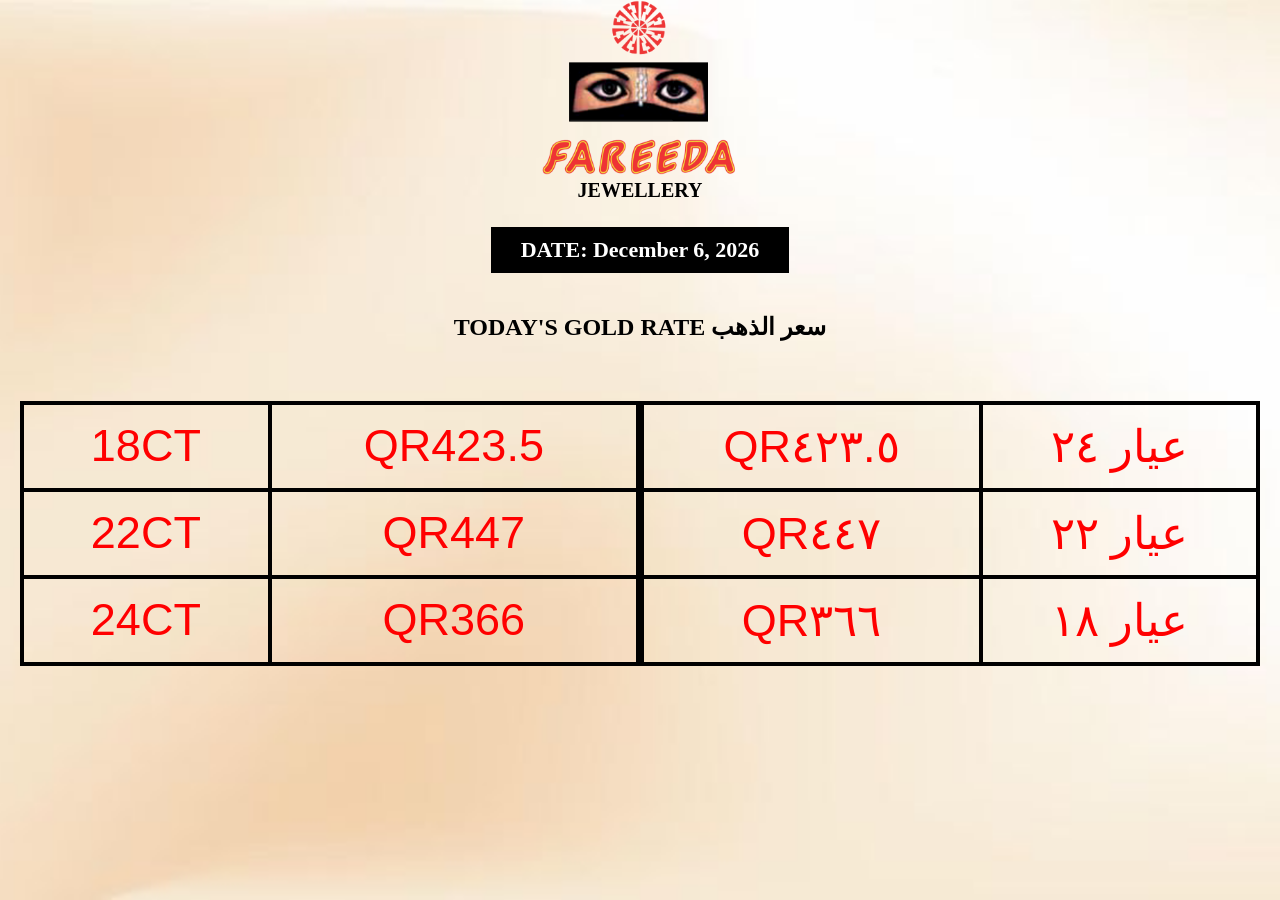
==== index.html @ 1e85da45 "Adjust logo margin and update animation duration" ====
<!DOCTYPE html>
<html lang="en" dir="ltr">
<head>
  <meta charset="UTF-8">
  <title>Fareeda Jewellery - Gold Rates</title>
  <style>
    body {
      margin: 0;
      font-family: 'Georgia', serif;
      background: url('https://josephvargheseollukkaran.github.io/fareeda/image/background.jpg') no-repeat center center fixed;
      background-size: cover;
      color: #000;
      text-align: center;
    }

    .container1 {
      display: flex;
      justify-content: space-between; /* Puts tables on left and right */
      padding: 20px;
    }

    .gold table {
      border: 4 solid black;
      border-collapse: collapse;
      width: 45%; /* Adjust width as needed */
    }

    .gold th, .gold td {
      border: 1px solid black;
      padding: 8px;
      text-align: center;
    }

    
    .container {
      background-color: rgba(255, 255, 255, 0.85);
      width: 80%;
      margin: 30px auto; 
      <!-- margin-top: 20px; /* Add space at the top */ -->
      padding: 15px;
      border-radius: 15px;
      box-shadow: 0 0 10px rgba(0,0,0,0.3);
      margin-top: 100px; /* Add space at the top */
      text-align: center; /* Center horizontally */
    }

    .logo {
      text-align: center;
      margin-bottom: 5px;
    }

    .logo img {
      width: 200px;
    }

    .logo h1 {
      font-size: 36px;
      color: #f00);
      margin: 5px 0;
    }

    .logo h2 {
      font-size: 20px;
      color: #f00);
      margin: 0;
    }

    .date-label {
      font-size: 22px;
      font-weight: bold;
      background-color: #000;
      color: #fff;
      display: inline-block;
      padding: 10px 30px;
      margin: 20px 0;
    }

    .gold-table {
      width: 100%;
      border-collapse: collapse;
      margin-top: 20px;
    }

    .gold-table th, .gold-table td {
      border: 4px solid black; /* Makes the table visible */
      border-collapse: collapse; /* Optional: cleaner borders */
      text-align: center;
      padding: 15px;
      font-size: 45px;
    }

    
    

    .ltr {
      direction: ltr;
      animation: blinker 10s linear infinite;
    color: red;
    font-size: 24px;
    font-family: sans-serif;
    }

    .rtl {
      direction: rtl;
      font-family: 'Arial', sans-serif;
    }
   

  @keyframes blinker {
    50% {
      opacity: 0;
    }
  }
  </style>
</head>
<body>

 <!-- <div class="container"> -->
    <div class="logo">
      <img src="https://josephvargheseollukkaran.github.io/fareeda/image/logo.png" alt="Fareeda Logo"> <!-- Replace with actual logo -->
      <h2>JEWELLERY</h2>
    </div>

    <div class="date-label">DATE: <span id="todayDate"></span></div>
    <h2>TODAY'S GOLD RATE   سعر الذهب </h2>

    <div class="container1">
    <!-- Left Table -->
    <table class="gold-table">
      <tr>
        <td class="ltr">18CT</td>
        <td class="ltr">QR423.5</td>
      </tr>
      <tr>
        <td class="ltr">22CT</td>
        <td class="ltr">QR447</td>
      </tr>
      <tr>
        <td class="ltr">24CT</td>
        <td class="ltr">QR366</td>
      </tr>
    </table>

    <!-- Right Table -->
    <table class="gold-table">
      <tr>
        <td class="ltr">QR٤۲۳.٥</td>
        <td class="ltr">عيار ٢٤</td>
      </tr>
      <tr>
        <td class="ltr">QR٤٤۷</td>
        <td class="ltr">عیار ۲۲</td>
      </tr>
      <tr>
        <td class="ltr">QR۳٦٦</td>
        <td class="ltr">عیار ۱۸</td>
      </tr>
    </table>
  </div>
 <!-- </div> -->

  <script>
    // Auto-fill today's date
    const dateElement = document.getElementById("todayDate");
    const today = new Date();
    const options = { year: 'numeric', month: 'long', day: 'numeric' };
    dateElement.textContent = today.toLocaleDateString('en-US', options);
  </script>

</body>
</html>
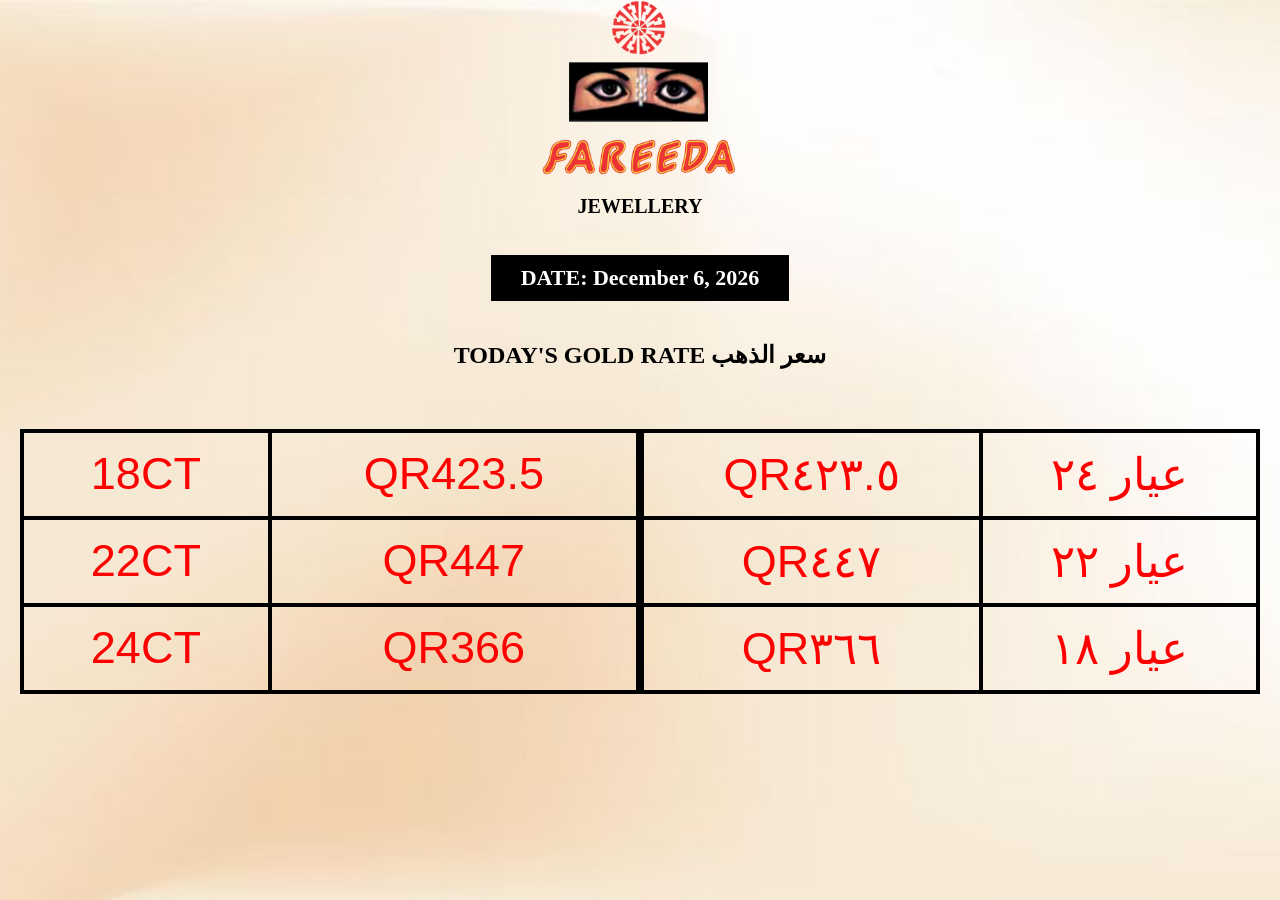
==== commit 649562e3: "Correct color and margin in logo styles Fix color codes and margin values in logo styles." ====
--- a/index.html
+++ b/index.html
@@ -55,14 +55,14 @@
 
     .logo h1 {
       font-size: 36px;
-      color: #f00);
+      color: #FF0000);
       margin: 5px 0;
     }
 
     .logo h2 {
       font-size: 20px;
-      color: #f00);
-      margin: 0;
+      color: #FF00000);
+      margin: 5;
     }
 
     .date-label {
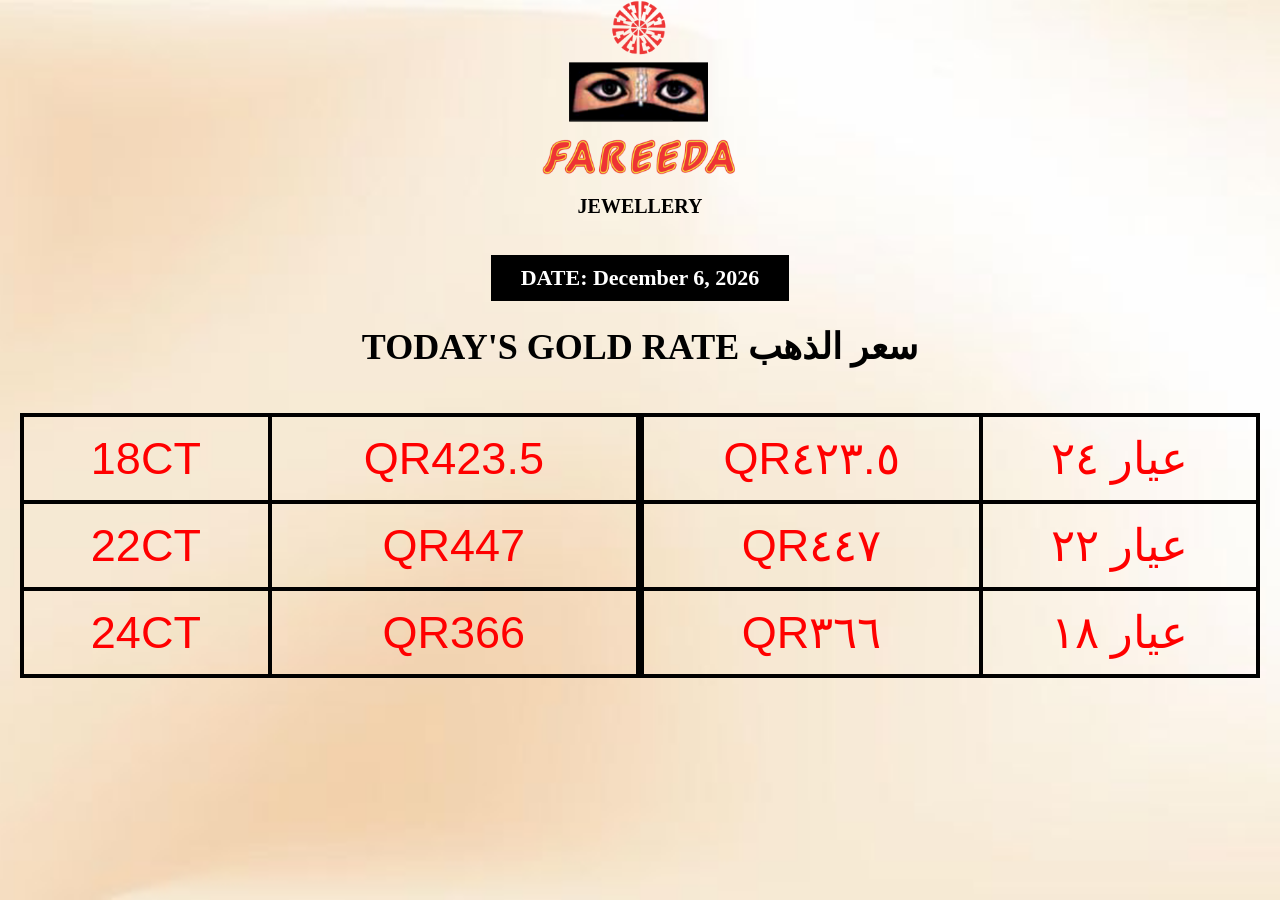
==== commit 18de5359: "Add header for today's gold rate" ====
--- a/index.html
+++ b/index.html
@@ -58,7 +58,11 @@
       color: #FF0000);
       margin: 5px 0;
     }
-
+    .rat h1 {
+      font-size: 36px;
+      color: #FF0000);
+      margin: 5px 0;
+    }
     .logo h2 {
       font-size: 20px;
       color: #FF00000);
@@ -122,8 +126,9 @@
     </div>
 
     <div class="date-label">DATE: <span id="todayDate"></span></div>
-    <h2>TODAY'S GOLD RATE   سعر الذهب </h2>
-
+  <div class="rat">
+    <h1>TODAY'S GOLD RATE   سعر الذهب </h1>
+  </div>
     <div class="container1">
     <!-- Left Table -->
     <table class="gold-table">
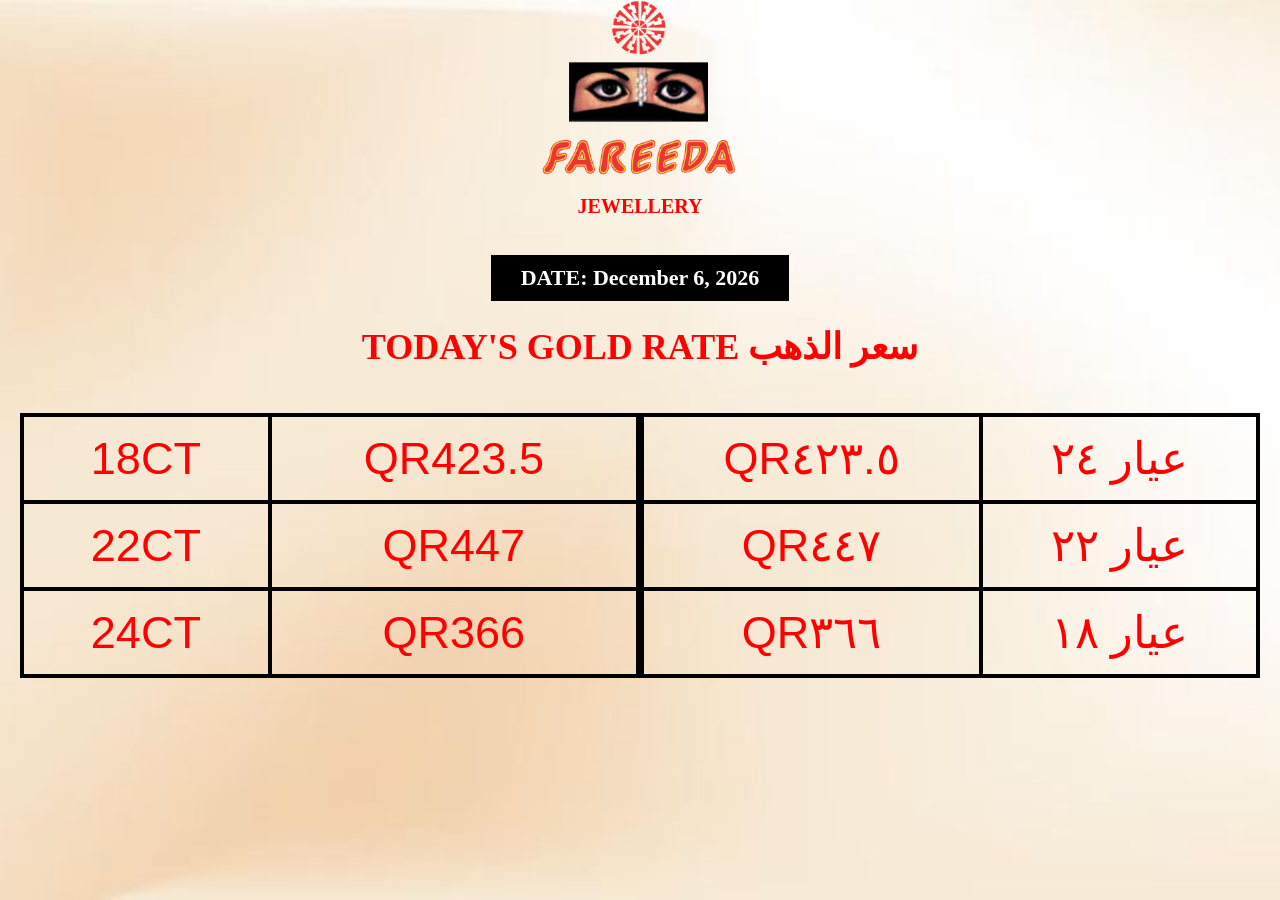
==== commit 3eb2ae58: "Change color codes to named color 'red' Replaced hex color codes with named color 'red' in logo and " ====
--- a/index.html
+++ b/index.html
@@ -55,17 +55,17 @@
 
     .logo h1 {
       font-size: 36px;
-      color: #FF0000);
+      color: red;
       margin: 5px 0;
     }
     .rat h1 {
       font-size: 36px;
-      color: #FF0000);
+      color: red;
       margin: 5px 0;
     }
     .logo h2 {
       font-size: 20px;
-      color: #FF00000);
+      color: red;
       margin: 5;
     }
 
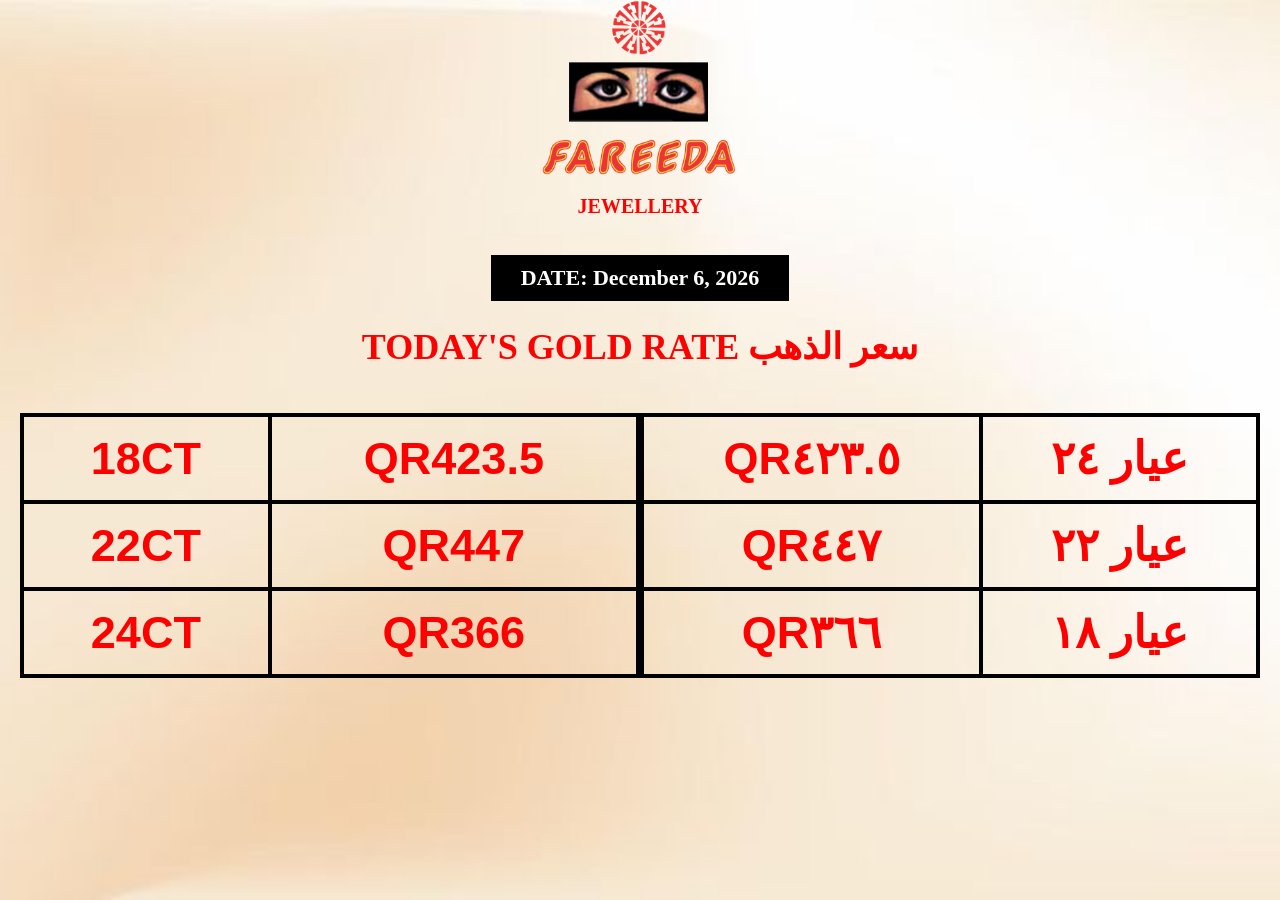
==== commit a2e7fe49: "Add bold font weight to text style" ====
--- a/index.html
+++ b/index.html
@@ -101,6 +101,7 @@
       animation: blinker 10s linear infinite;
     color: red;
     font-size: 24px;
+    font-weight: bold;
     font-family: sans-serif;
     }
 
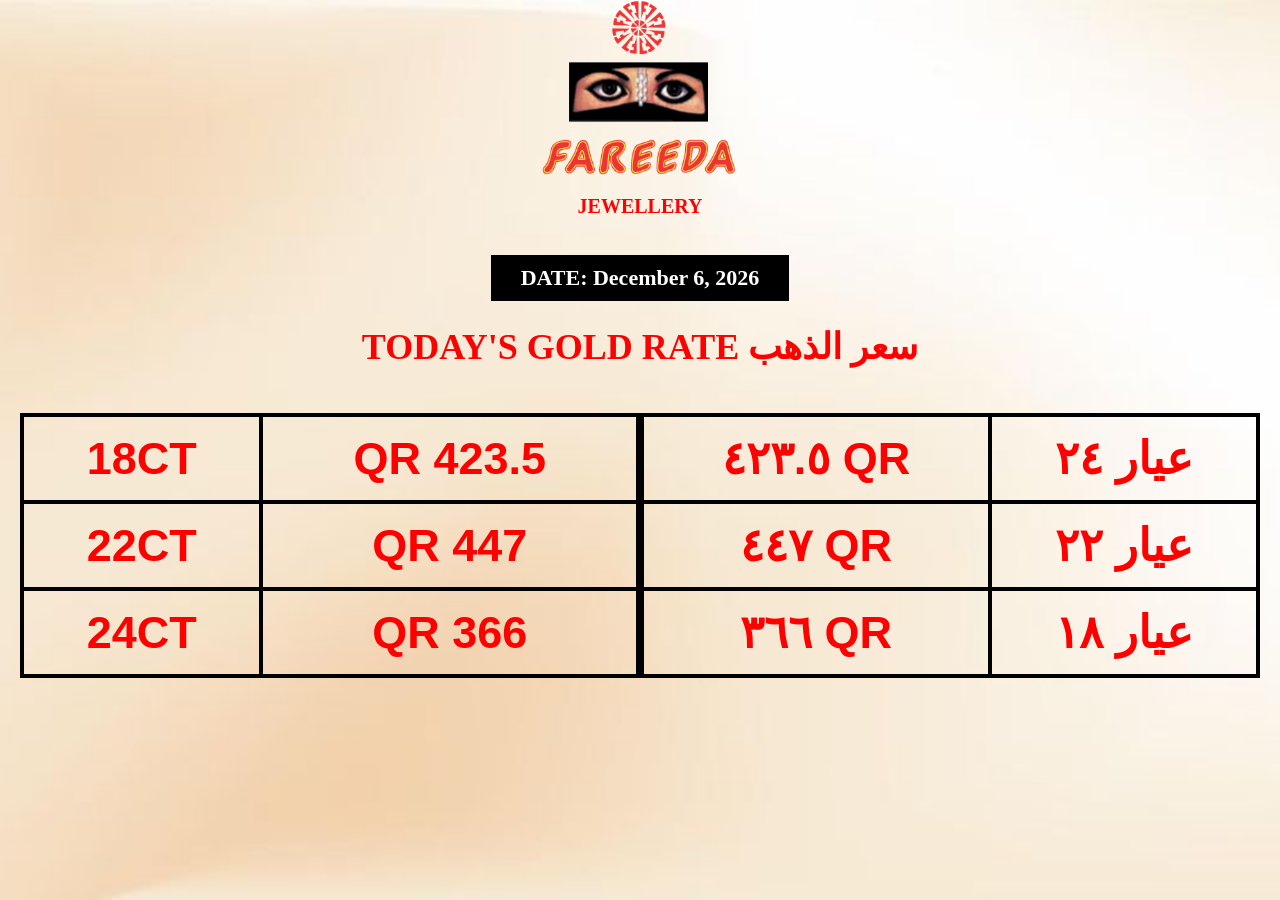
==== commit d19c9df9: "Format price values with a space before QR" ====
--- a/index.html
+++ b/index.html
@@ -135,30 +135,30 @@
     <table class="gold-table">
       <tr>
         <td class="ltr">18CT</td>
-        <td class="ltr">QR423.5</td>
+        <td class="ltr">QR 423.5</td>
       </tr>
       <tr>
         <td class="ltr">22CT</td>
-        <td class="ltr">QR447</td>
+        <td class="ltr">QR 447</td>
       </tr>
       <tr>
         <td class="ltr">24CT</td>
-        <td class="ltr">QR366</td>
+        <td class="ltr">QR 366</td>
       </tr>
     </table>
 
     <!-- Right Table -->
     <table class="gold-table">
       <tr>
-        <td class="ltr">QR٤۲۳.٥</td>
+        <td class="ltr">٤۲۳.٥ QR</td>
         <td class="ltr">عيار ٢٤</td>
       </tr>
       <tr>
-        <td class="ltr">QR٤٤۷</td>
+        <td class="ltr">٤٤۷ QR</td>
         <td class="ltr">عیار ۲۲</td>
       </tr>
       <tr>
-        <td class="ltr">QR۳٦٦</td>
+        <td class="ltr">۳٦٦ QR</td>
         <td class="ltr">عیار ۱۸</td>
       </tr>
     </table>
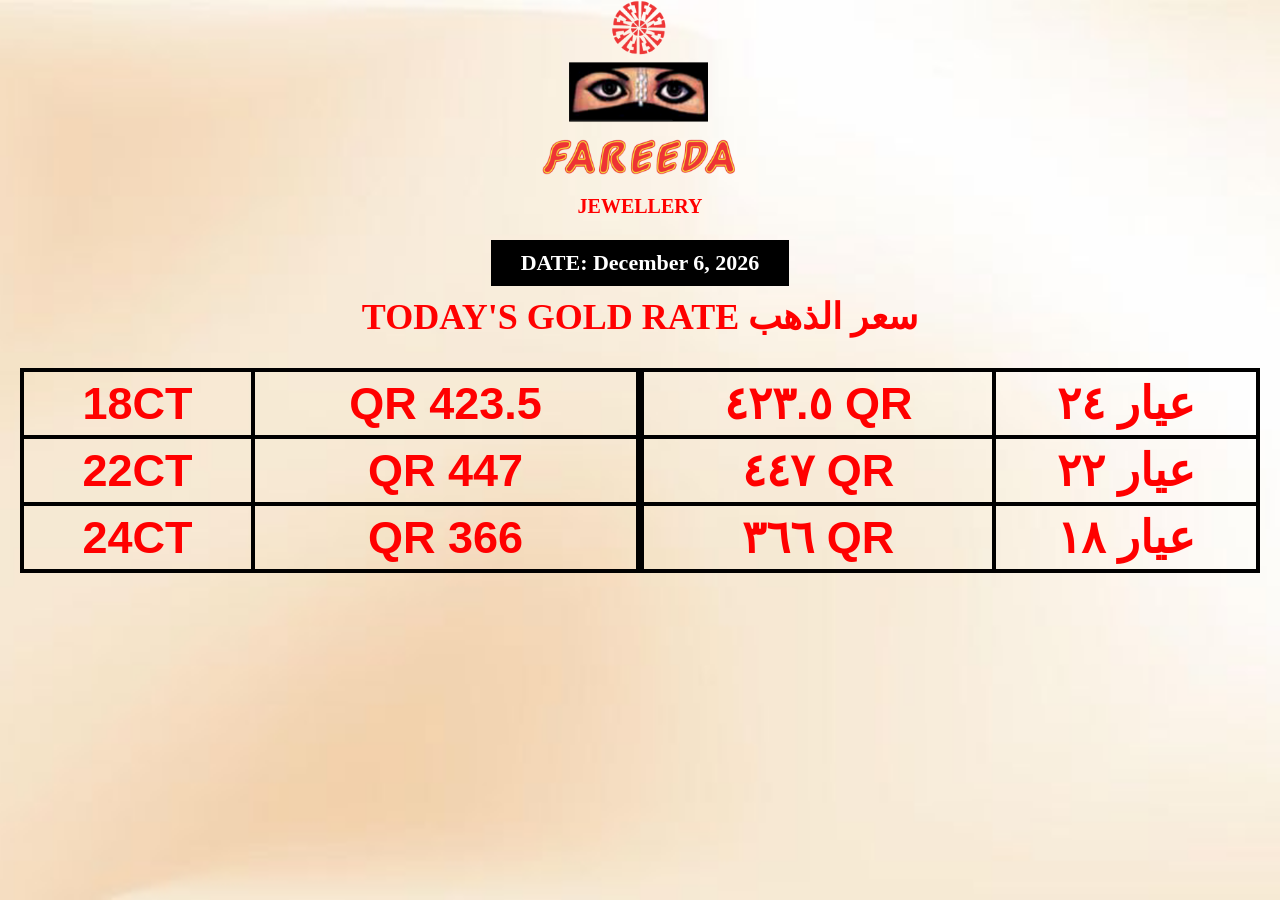
==== commit 93ed0727: "Reduce margin and padding in index.html" ====
--- a/index.html
+++ b/index.html
@@ -76,20 +76,20 @@
       color: #fff;
       display: inline-block;
       padding: 10px 30px;
-      margin: 20px 0;
+      margin: 5px 0;
     }
 
     .gold-table {
       width: 100%;
       border-collapse: collapse;
-      margin-top: 20px;
+      margin-top: 5px;
     }
 
     .gold-table th, .gold-table td {
       border: 4px solid black; /* Makes the table visible */
       border-collapse: collapse; /* Optional: cleaner borders */
       text-align: center;
-      padding: 15px;
+      padding: 5px;
       font-size: 45px;
     }
 
